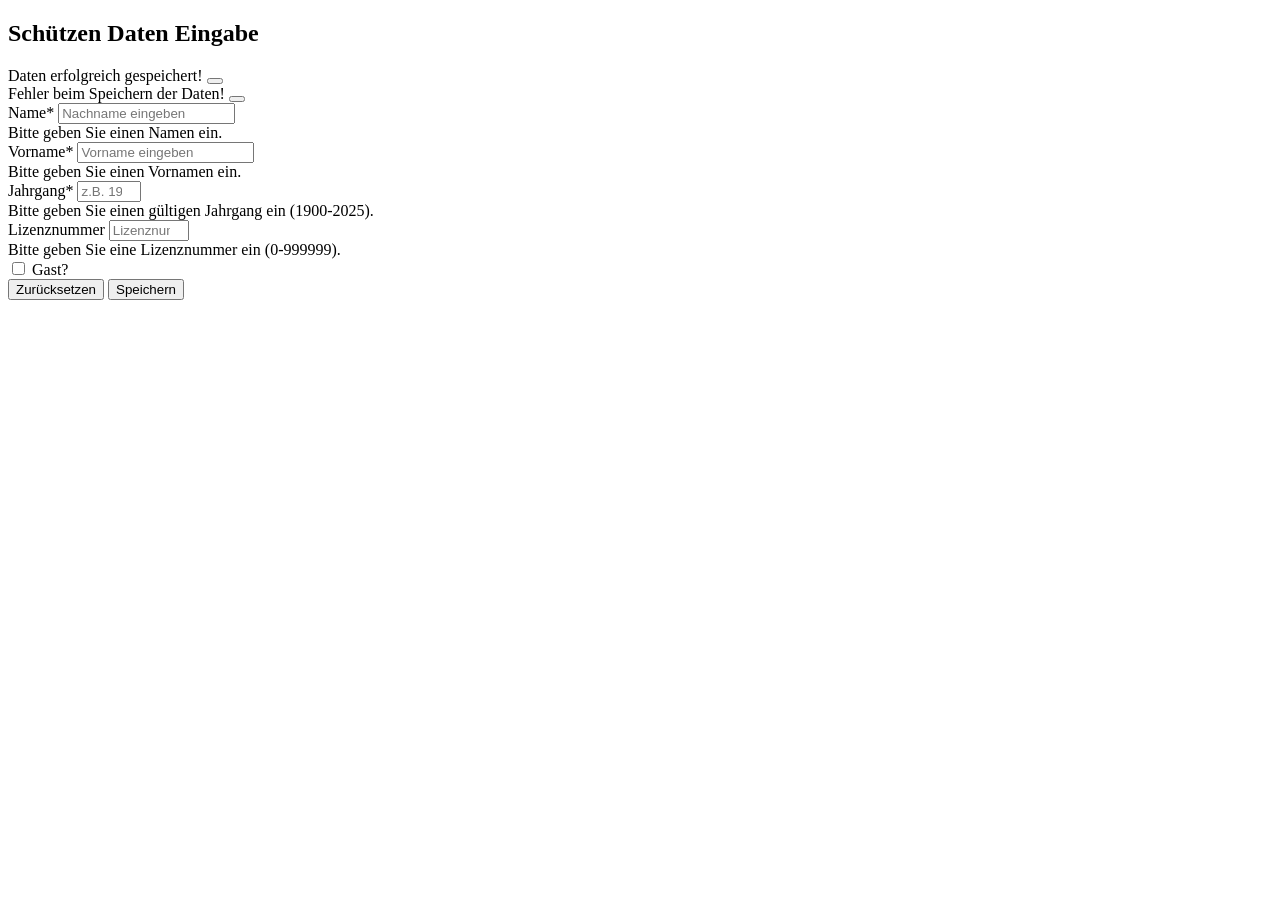
==== src/main/resources/templates/berchtold/formBerchtold.html @ 1a82c514 "2. version" ====
<!DOCTYPE html>
<html xmlns:th="http://www.thymeleaf.org">
<head>
    <meta charset="UTF-8">
    <title>Daten Eingabe</title>
</head>
<body>
<div th:fragment="content">
    <div class="form-container">
        <h2><i class="fas fa-user-plus"></i> Schützen Daten Eingabe</h2>

        <div class="alert alert-success alert-dismissible fade show" th:if="${success}" role="alert">
            <i class="fas fa-check-circle"></i> Daten erfolgreich gespeichert!
            <button type="button" class="btn-close" data-bs-dismiss="alert" aria-label="Close"></button>
        </div>

        <div class="alert alert-danger alert-dismissible fade show" th:if="${error}" role="alert">
            <i class="fas fa-exclamation-circle"></i> Fehler beim Speichern der Daten!
            <button type="button" class="btn-close" data-bs-dismiss="alert" aria-label="Close"></button>
        </div>

        <form th:action="@{/berchtold/save}" method="post" th:object="${competitorDTO}" class="needs-validation" novalidate>
            <div class="row">
                <div class="col-md-6 mb-3">
                    <label for="name" class="form-label"><i class="fas fa-user"></i> Name*</label>
                    <input type="text" class="form-control" id="name" th:field="*{name}" required
                           placeholder="Nachname eingeben">
                    <div class="invalid-feedback">Bitte geben Sie einen Namen ein.</div>
                </div>

                <div class="col-md-6 mb-3">
                    <label for="vorname" class="form-label"><i class="fas fa-user"></i> Vorname*</label>
                    <input type="text" class="form-control" id="vorname" th:field="*{vorname}" required
                           placeholder="Vorname eingeben">
                    <div class="invalid-feedback">Bitte geben Sie einen Vornamen ein.</div>
                </div>
            </div>

            <div class="row">
                <div class="col-md-6 mb-3">
                    <label for="jahrgang" class="form-label"><i class="fas fa-calendar-alt"></i> Jahrgang*</label>
                    <input type="number" class="form-control" id="jahrgang" name="jahrgang" required min="1900"
                           max="2025" placeholder="z.B. 1985">
                    <div class="invalid-feedback">Bitte geben Sie einen gültigen Jahrgang ein (1900-2025).</div>
                </div>
                <div class="col-md-6 mb-3">
                    <label for="lizenzNummer" class="form-label"><i class="fas fa-calendar-alt"></i> Lizenznummer</label>
                    <input type="number" class="form-control" id="lizenzNummer" name="lizenzNummer" placeholder="Lizenznummer eingeben" min="0" max="999999">
                    <div class="invalid-feedback">Bitte geben Sie eine Lizenznummer ein (0-999999).</div>
                </div>

            </div>

            <div class="row mb-3 align-items-center">
                <div class="col-md-6">
                    <div class="form-check d-flex align-items-center">
                        <input class="form-check-input me-2" id="gast" th:field="*{guest}" type="checkbox">
                        <label for="gast" class="form-check-label mb-0"><i class="fas fa-users"></i> Gast?</label>
                    </div>
                </div>
            </div>



            <div class="d-grid gap-2 d-md-flex justify-content-md-end">
                <button type="reset" class="btn btn-secondary me-md-2">
                    <i class="fas fa-undo"></i> Zurücksetzen
                </button>
                <button type="submit" class="btn btn-primary">
                    <i class="fas fa-save"></i> Speichern
                </button>
            </div>
        </form>
    </div>

    <!-- Form validation script -->
    <script>
        // Example starter JavaScript for disabling form submissions if there are invalid fields
        (function () {
            'use strict'

            // Fetch all the forms we want to apply custom Bootstrap validation styles to
            var forms = document.querySelectorAll('.needs-validation')

            // Loop over them and prevent submission
            Array.prototype.slice.call(forms)
                .forEach(function (form) {
                    form.addEventListener('submit', function (event) {
                        if (!form.checkValidity()) {
                            event.preventDefault()
                            event.stopPropagation()
                        }

                        form.classList.add('was-validated')
                    }, false)
                })
        })()

        // Category change event listener - this goes in your existing JavaScript section
        document.getElementById('kategorie').addEventListener('change', function() {
            const selectedCategory = this.value;
            const shotCard = document.getElementById('shotCard');
            const container = document.getElementById('shotInputContainer');

            if (!selectedCategory) {
                shotCard.style.display = 'none';
                return;
            }

            // Show the card
            shotCard.style.display = 'block';

            // Clear existing content
            container.innerHTML = '';

            // Generate form inputs based on category
            let html = '<div class="row">';

            if (selectedCategory === 'G300A') {
                html += generateG300AInputs();
            } else if (selectedCategory === 'G300B') {
                html += generateG300BInputs();
            } else if (selectedCategory === 'P25' || selectedCategory === 'P50') {
                html += generateP2550Inputs();
            }

            html += '</div>';
            container.innerHTML = html;

            // Re-apply form validation
            applyValidationToNewInputs();
        });

        function generateG300AInputs() {
            const configs = [
                { label: 'Passe 1', min: 0, max: 100, placeholder: '0-100' },
                { label: 'Passe 2', min: 0, max: 100, placeholder: '0-100' },
                { label: 'Passe 3', min: 0, max: 20, placeholder: '0-20' },
                { label: 'Passe 4', min: 0, max: 30, placeholder: '0-30' },
                { label: 'Passe 5', min: 0, max: 60, placeholder: '0-60' }
            ];

            return generateColumnLayout(configs, 'col-md-4', 2);
        }

        function generateG300BInputs() {
            const configs = [
                { label: 'Passe 1', min: 0, max: 100, placeholder: '0-100' },
                { label: 'Passe 2', min: 0, max: 50, placeholder: '0-50' },
                { label: 'Passe 3', min: 0, max: 20, placeholder: '0-20' },
                { label: 'Passe 4', min: 0, max: 30, placeholder: '0-30' },
                { label: 'Passe 5', min: 0, max: 60, placeholder: '0-60' }
            ];

            return generateColumnLayout(configs, 'col-md-4', 2);
        }

        function generateP2550Inputs() {
            const configs = Array.from({length: 6}, (_, i) => ({
                label: `Passe ${i + 1}`,
                min: 0,
                max: 50,
                placeholder: '0-50'
            }));

            return generateColumnLayout(configs, 'col-md-6', 3);
        }

        function generateColumnLayout(configs, colClass, itemsPerColumn) {
            let html = '';
            const numColumns = Math.ceil(configs.length / itemsPerColumn);

            for (let col = 0; col < numColumns; col++) {
                html += `<div class="${colClass}">`;

                for (let i = col * itemsPerColumn; i < Math.min((col + 1) * itemsPerColumn, configs.length); i++) {
                    const config = configs[i];
                    html += `
                <div class="mb-3">
                    <label for="schuss${i}" class="form-label">${config.label}</label>
                    <input type="number" class="form-control" id="schuss${i}"
                           name="schussListe[${i}]" min="${config.min}" max="${config.max}"
                           required placeholder="${config.placeholder}">
                    <div class="invalid-feedback">Bitte geben Sie einen Wert zwischen ${config.min} und ${config.max} ein.</div>
                </div>`;
                }

                html += '</div>';
            }

            return html;
        }

        function applyValidationToNewInputs() {
            const form = document.getElementById('qualificationForm') || document.querySelector('form');
            const inputs = form.querySelectorAll('input[type="number"]:not([data-validated])');

            inputs.forEach(input => {
                input.setAttribute('data-validated', 'true');
                input.addEventListener('input', function() {
                    if (this.checkValidity()) {
                        this.classList.remove('is-invalid');
                        this.classList.add('is-valid');
                    } else {
                        this.classList.remove('is-valid');
                        this.classList.add('is-invalid');
                    }
                });
            });
        }
    </script>
</div>
</body>
</html>
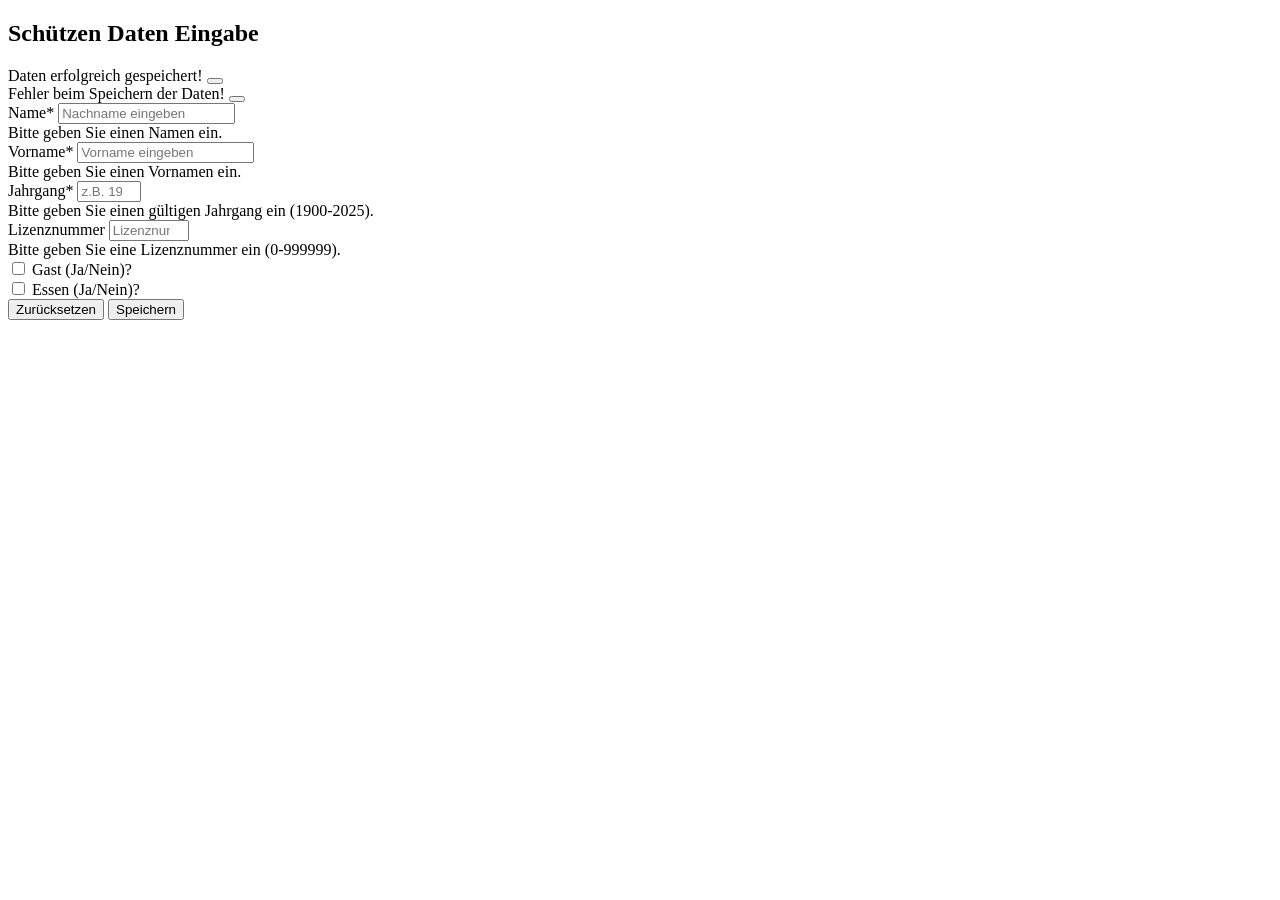
==== commit 0069ff50: "berchtold essens option" ====
--- a/src/main/resources/templates/berchtold/formBerchtold.html
+++ b/src/main/resources/templates/berchtold/formBerchtold.html
@@ -55,7 +55,13 @@
                 <div class="col-md-6">
                     <div class="form-check d-flex align-items-center">
                         <input class="form-check-input me-2" id="gast" th:field="*{guest}" type="checkbox">
-                        <label for="gast" class="form-check-label mb-0"><i class="fas fa-users"></i> Gast?</label>
+                        <label for="gast" class="form-check-label mb-0"><i class="fas fa-users"></i> Gast (Ja/Nein)?</label>
+                    </div>
+                </div>
+                <div class="col-md-6">
+                    <div class="form-check d-flex align-items-center">
+                        <input class="form-check-input me-2" id="essen" th:field="*{essen}" type="checkbox">
+                        <label for="essen" class="form-check-label mb-0"><i class="fa fa-cutlery"></i> Essen (Ja/Nein)?</label>
                     </div>
                 </div>
             </div>
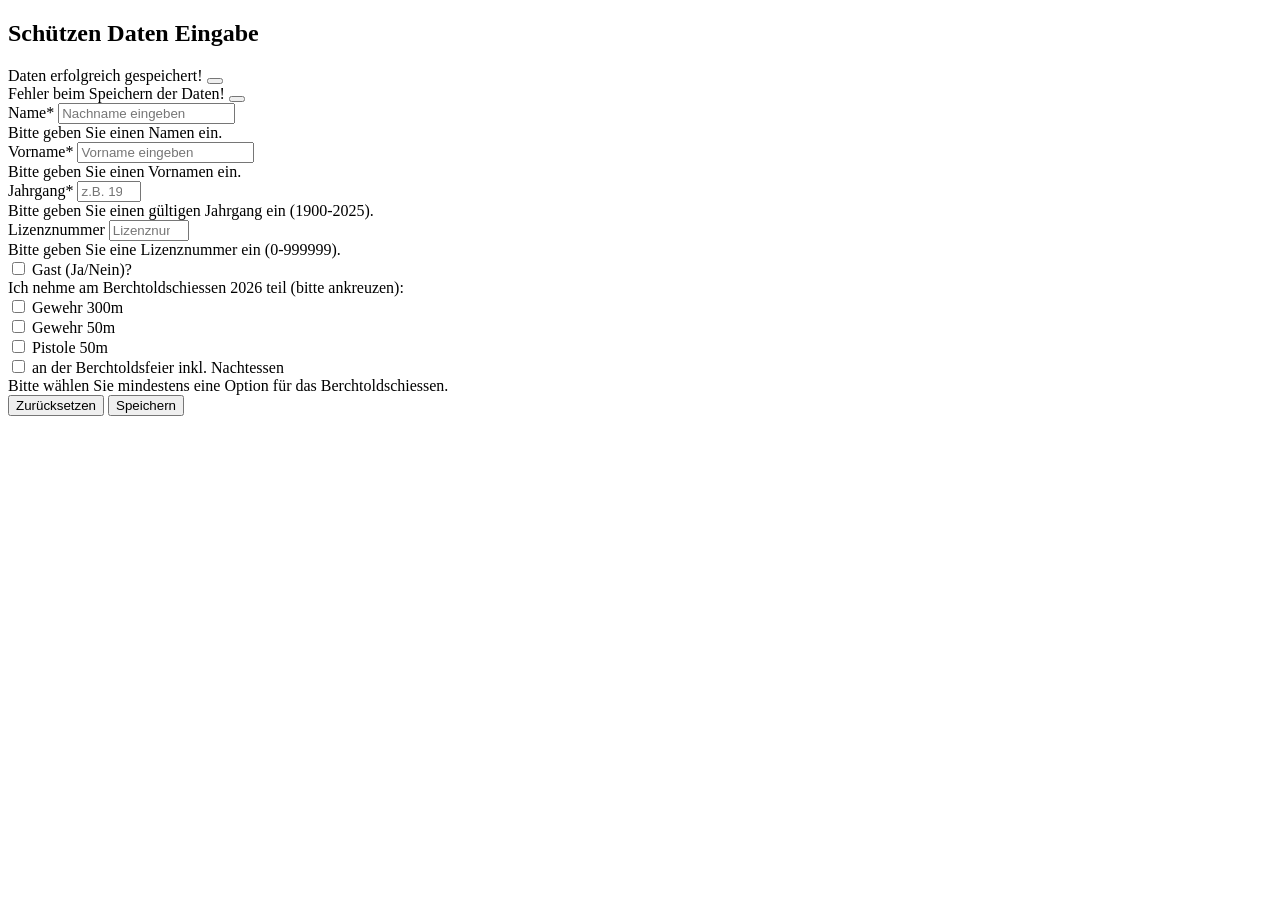
==== commit 9a058c20: "Enhance Competitor Registration: Add Berchtold selections and update CSV handling" ====
--- a/src/main/resources/templates/berchtold/formBerchtold.html
+++ b/src/main/resources/templates/berchtold/formBerchtold.html
@@ -1,5 +1,5 @@
 <!DOCTYPE html>
-<html xmlns:th="http://www.thymeleaf.org">
+<html xmlns:th="http://www.thymeleaf.org" lang="de">
 <head>
     <meta charset="UTF-8">
     <title>Daten Eingabe</title>
@@ -58,15 +58,30 @@
                         <label for="gast" class="form-check-label mb-0"><i class="fas fa-users"></i> Gast (Ja/Nein)?</label>
                     </div>
                 </div>
-                <div class="col-md-6">
-                    <div class="form-check d-flex align-items-center">
-                        <input class="form-check-input me-2" id="essen" th:field="*{essen}" type="checkbox">
-                        <label for="essen" class="form-check-label mb-0"><i class="fa fa-cutlery"></i> Essen (Ja/Nein)?</label>
+            </div>
+
+            <div class="row mb-3">
+                <div class="col-12">
+                    <label class="form-label d-block"><i class="fas fa-calendar-check"></i> Ich nehme am Berchtoldschiessen 2026 teil (bitte ankreuzen):</label>
+                    <div class="form-check">
+                        <input class="form-check-input" type="checkbox" id="berchtold_g300" th:field="*{berchtoldSelections}" th:value="'Gewehr 300m'">
+                        <label class="form-check-label" for="berchtold_g300"><i class="fas fa-bullseye me-1"></i>Gewehr 300m</label>
                     </div>
+                    <div class="form-check">
+                        <input class="form-check-input" type="checkbox" id="berchtold_g50" th:field="*{berchtoldSelections}" th:value="'Gewehr 50m'">
+                        <label class="form-check-label" for="berchtold_g50"><i class="fas fa-crosshairs me-1"></i>Gewehr 50m</label>
+                    </div>
+                    <div class="form-check">
+                        <input class="form-check-input" type="checkbox" id="berchtold_p50" th:field="*{berchtoldSelections}" th:value="'Pistole 50m'">
+                        <label class="form-check-label" for="berchtold_p50"><i class="fas fa-hand-rock me-1"></i>Pistole 50m</label>
+                    </div>
+                    <div class="form-check">
+                        <input class="form-check-input" type="checkbox" id="berchtold_feier" th:field="*{berchtoldSelections}" th:value="'Berchtoldsfeier inkl. Nachtessen'">
+                        <label class="form-check-label" for="berchtold_feier"><i class="fas fa-glass-cheers me-1"></i>an der Berchtoldsfeier inkl. Nachtessen</label>
+                    </div>
+                    <div id="berchtoldError" class="invalid-feedback" th:attr="style=${berchtoldError} ? 'display:block' : 'display:none'">Bitte wählen Sie mindestens eine Option für das Berchtoldschiessen.</div>
                 </div>
             </div>
-
-
 
             <div class="d-grid gap-2 d-md-flex justify-content-md-end">
                 <button type="reset" class="btn btn-secondary me-md-2">
@@ -92,6 +107,32 @@
             Array.prototype.slice.call(forms)
                 .forEach(function (form) {
                     form.addEventListener('submit', function (event) {
+                        // Custom check: at least one Berchtold checkbox must be selected
+                        var berchtoldChecked = false;
+                        var b1 = form.querySelector('#berchtold_g300');
+                        var b2 = form.querySelector('#berchtold_g50');
+                        var b3 = form.querySelector('#berchtold_p50');
+                        var b4 = form.querySelector('#berchtold_feier');
+                        if (b1 && b1.checked) berchtoldChecked = true;
+                        if (b2 && b2.checked) berchtoldChecked = true;
+                        if (b3 && b3.checked) berchtoldChecked = true;
+                        if (b4 && b4.checked) berchtoldChecked = true;
+
+                        var berchtoldError = form.querySelector('#berchtoldError');
+                        if (!berchtoldChecked) {
+                            event.preventDefault();
+                            event.stopPropagation();
+                            if (berchtoldError) {
+                                berchtoldError.style.display = 'block';
+                            }
+                            form.classList.add('was-validated');
+                            return;
+                        } else {
+                            if (berchtoldError) {
+                                berchtoldError.style.display = 'none';
+                            }
+                        }
+
                         if (!form.checkValidity()) {
                             event.preventDefault()
                             event.stopPropagation()
@@ -101,119 +142,6 @@
                     }, false)
                 })
         })()
-
-        // Category change event listener - this goes in your existing JavaScript section
-        document.getElementById('kategorie').addEventListener('change', function() {
-            const selectedCategory = this.value;
-            const shotCard = document.getElementById('shotCard');
-            const container = document.getElementById('shotInputContainer');
-
-            if (!selectedCategory) {
-                shotCard.style.display = 'none';
-                return;
-            }
-
-            // Show the card
-            shotCard.style.display = 'block';
-
-            // Clear existing content
-            container.innerHTML = '';
-
-            // Generate form inputs based on category
-            let html = '<div class="row">';
-
-            if (selectedCategory === 'G300A') {
-                html += generateG300AInputs();
-            } else if (selectedCategory === 'G300B') {
-                html += generateG300BInputs();
-            } else if (selectedCategory === 'P25' || selectedCategory === 'P50') {
-                html += generateP2550Inputs();
-            }
-
-            html += '</div>';
-            container.innerHTML = html;
-
-            // Re-apply form validation
-            applyValidationToNewInputs();
-        });
-
-        function generateG300AInputs() {
-            const configs = [
-                { label: 'Passe 1', min: 0, max: 100, placeholder: '0-100' },
-                { label: 'Passe 2', min: 0, max: 100, placeholder: '0-100' },
-                { label: 'Passe 3', min: 0, max: 20, placeholder: '0-20' },
-                { label: 'Passe 4', min: 0, max: 30, placeholder: '0-30' },
-                { label: 'Passe 5', min: 0, max: 60, placeholder: '0-60' }
-            ];
-
-            return generateColumnLayout(configs, 'col-md-4', 2);
-        }
-
-        function generateG300BInputs() {
-            const configs = [
-                { label: 'Passe 1', min: 0, max: 100, placeholder: '0-100' },
-                { label: 'Passe 2', min: 0, max: 50, placeholder: '0-50' },
-                { label: 'Passe 3', min: 0, max: 20, placeholder: '0-20' },
-                { label: 'Passe 4', min: 0, max: 30, placeholder: '0-30' },
-                { label: 'Passe 5', min: 0, max: 60, placeholder: '0-60' }
-            ];
-
-            return generateColumnLayout(configs, 'col-md-4', 2);
-        }
-
-        function generateP2550Inputs() {
-            const configs = Array.from({length: 6}, (_, i) => ({
-                label: `Passe ${i + 1}`,
-                min: 0,
-                max: 50,
-                placeholder: '0-50'
-            }));
-
-            return generateColumnLayout(configs, 'col-md-6', 3);
-        }
-
-        function generateColumnLayout(configs, colClass, itemsPerColumn) {
-            let html = '';
-            const numColumns = Math.ceil(configs.length / itemsPerColumn);
-
-            for (let col = 0; col < numColumns; col++) {
-                html += `<div class="${colClass}">`;
-
-                for (let i = col * itemsPerColumn; i < Math.min((col + 1) * itemsPerColumn, configs.length); i++) {
-                    const config = configs[i];
-                    html += `
-                <div class="mb-3">
-                    <label for="schuss${i}" class="form-label">${config.label}</label>
-                    <input type="number" class="form-control" id="schuss${i}"
-                           name="schussListe[${i}]" min="${config.min}" max="${config.max}"
-                           required placeholder="${config.placeholder}">
-                    <div class="invalid-feedback">Bitte geben Sie einen Wert zwischen ${config.min} und ${config.max} ein.</div>
-                </div>`;
-                }
-
-                html += '</div>';
-            }
-
-            return html;
-        }
-
-        function applyValidationToNewInputs() {
-            const form = document.getElementById('qualificationForm') || document.querySelector('form');
-            const inputs = form.querySelectorAll('input[type="number"]:not([data-validated])');
-
-            inputs.forEach(input => {
-                input.setAttribute('data-validated', 'true');
-                input.addEventListener('input', function() {
-                    if (this.checkValidity()) {
-                        this.classList.remove('is-invalid');
-                        this.classList.add('is-valid');
-                    } else {
-                        this.classList.remove('is-valid');
-                        this.classList.add('is-invalid');
-                    }
-                });
-            });
-        }
     </script>
 </div>
 </body>
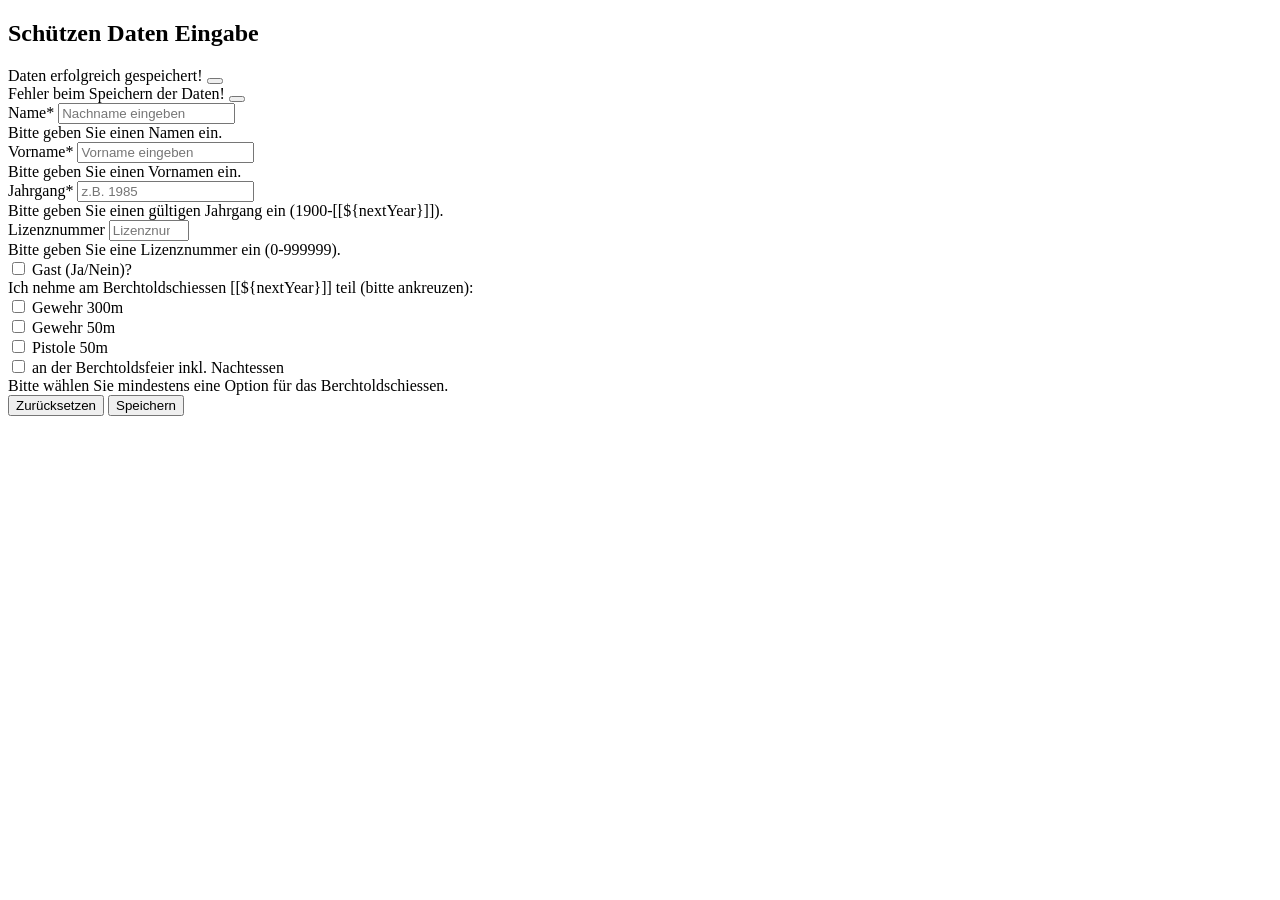
==== commit 8861f8f3: "Update Berchtold forms: Dynamically set year values for input fields" ====
--- a/src/main/resources/templates/berchtold/formBerchtold.html
+++ b/src/main/resources/templates/berchtold/formBerchtold.html
@@ -5,7 +5,7 @@
     <title>Daten Eingabe</title>
 </head>
 <body>
-<div th:fragment="content">
+<div th:fragment="content" th:with="nextYear=${#dates.year(#dates.createNow()) + 1}">
     <div class="form-container">
         <h2><i class="fas fa-user-plus"></i> Schützen Daten Eingabe</h2>
 
@@ -40,8 +40,8 @@
                 <div class="col-md-6 mb-3">
                     <label for="jahrgang" class="form-label"><i class="fas fa-calendar-alt"></i> Jahrgang*</label>
                     <input type="number" class="form-control" id="jahrgang" name="jahrgang" required min="1900"
-                           max="2025" placeholder="z.B. 1985">
-                    <div class="invalid-feedback">Bitte geben Sie einen gültigen Jahrgang ein (1900-2025).</div>
+                           th:attr="max=${nextYear}" placeholder="z.B. 1985">
+                    <div class="invalid-feedback">Bitte geben Sie einen gültigen Jahrgang ein (1900-[[${nextYear}]]).</div>
                 </div>
                 <div class="col-md-6 mb-3">
                     <label for="lizenzNummer" class="form-label"><i class="fas fa-calendar-alt"></i> Lizenznummer</label>
@@ -62,7 +62,7 @@
 
             <div class="row mb-3">
                 <div class="col-12">
-                    <label class="form-label d-block"><i class="fas fa-calendar-check"></i> Ich nehme am Berchtoldschiessen 2026 teil (bitte ankreuzen):</label>
+                    <label class="form-label d-block"><i class="fas fa-calendar-check"></i> Ich nehme am Berchtoldschiessen [[${nextYear}]] teil (bitte ankreuzen):</label>
                     <div class="form-check">
                         <input class="form-check-input" type="checkbox" id="berchtold_g300" th:field="*{berchtoldSelections}" th:value="'Gewehr 300m'">
                         <label class="form-check-label" for="berchtold_g300"><i class="fas fa-bullseye me-1"></i>Gewehr 300m</label>
